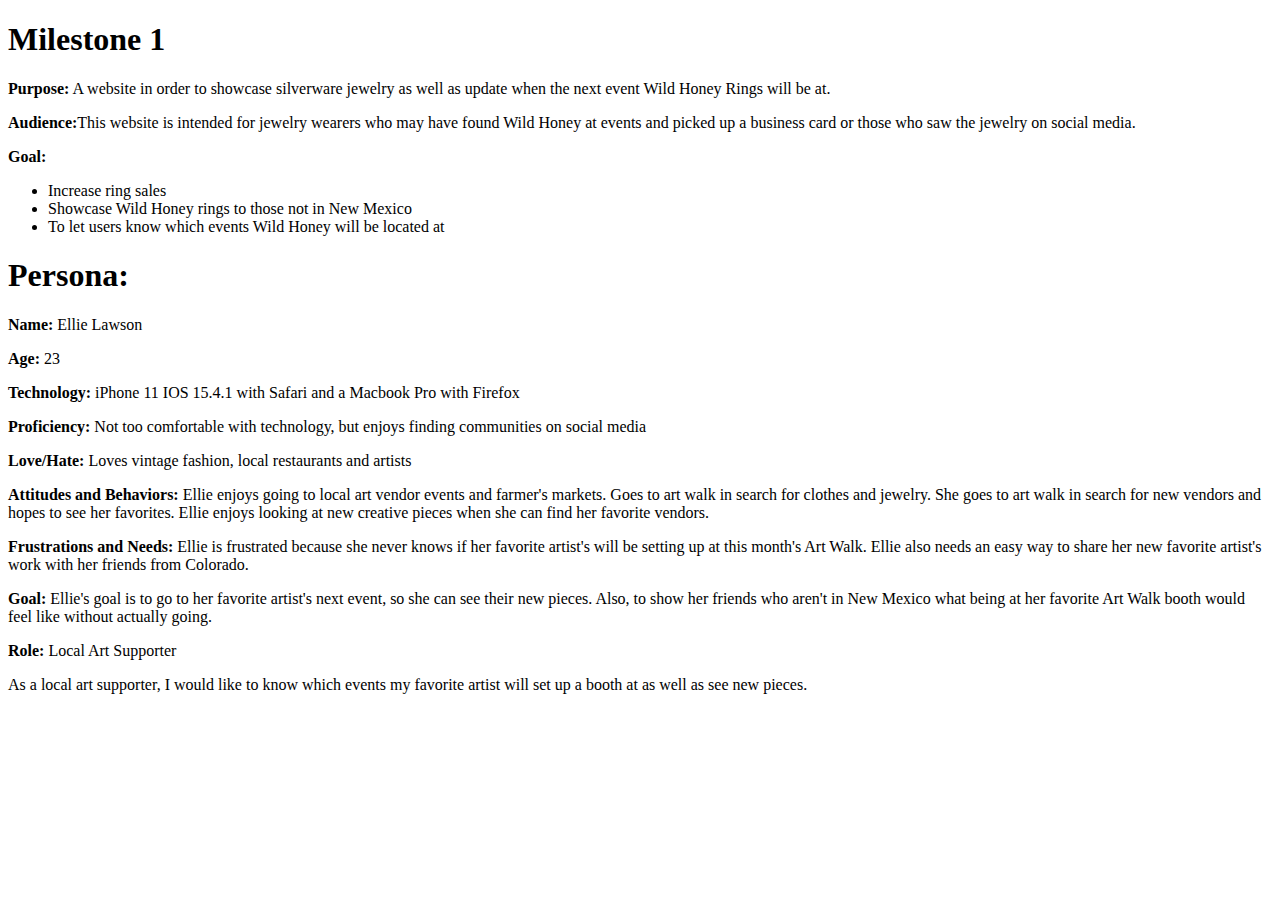
==== public_html/documentation/milestone-1.html @ 137b8d6d "Push MS 1" ====
<!DOCTYPE html>
<html lang="en">
<head>
    <meta charset="utf-8"/>
    <title>Sierra Moya MS1</title>
</head>
<body>
    <h1>Milestone 1</h1>
    <p><strong>Purpose:</strong> A website in order to showcase silverware jewelry as well as update
        when the next event Wild Honey Rings will be at.</p>
    <p><strong>Audience:</strong>This website is intended for jewelry wearers who may have found Wild Honey at events
        and picked up a business card or those who saw the jewelry on social media.
    <p><strong>Goal:</strong>
        <ul>
        <li>Increase ring sales</li>
        <li>Showcase Wild Honey rings to those not in New Mexico</li>
        <li>To let users know which events Wild Honey will be located at</li>
        </ul>

    <h1><strong>Persona:</strong></h1>
    <p><strong>Name:</strong> Ellie Lawson</p>
    <p><strong>Age:</strong> 23</p>
    <p><strong>Technology:</strong> iPhone 11 IOS 15.4.1 with Safari and a Macbook Pro with Firefox
    </p>
    <p><strong>Proficiency:</strong> Not too comfortable with technology, but enjoys finding communities on social media </p>
    <p><strong>Love/Hate:</strong> Loves vintage fashion, local restaurants and artists </p>
    <p><strong>Attitudes and Behaviors:</strong> Ellie enjoys going to local art vendor events and farmer's markets. Goes to art walk in search for
    clothes and jewelry. She goes to art walk in search for new vendors and hopes to see her favorites. Ellie
    enjoys looking at new creative pieces when she can find her favorite vendors.
    </p>
    <p><strong>Frustrations and Needs:</strong> Ellie is frustrated because she never knows if her favorite artist's
        will be setting up at this month's Art Walk. Ellie also needs an easy way to share her new favorite
    artist's work with her friends from Colorado.
    </p>
    <p><strong>Goal:</strong> Ellie's goal is to go to her favorite artist's next event, so she can see their new
        pieces. Also, to show her friends who aren't in New Mexico what being at her favorite Art Walk booth would feel
        like without actually going.
    </p>
    <p>
    <p><strong>Role:</strong> Local Art Supporter</p>
    <p>As a local art supporter, I would like to know which events my favorite artist will set up a booth at as well
        as see new pieces.
    </p>

</body>
</html>
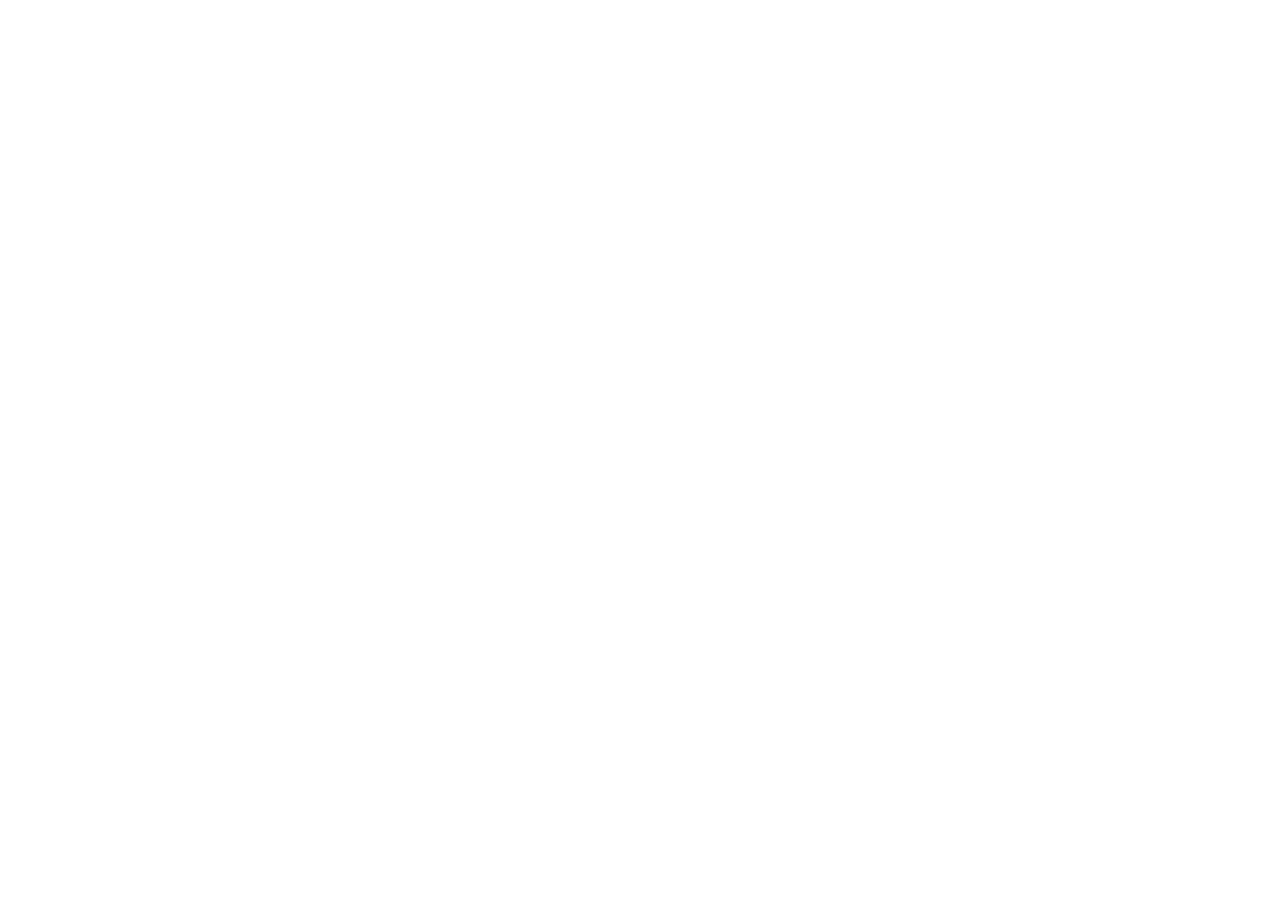
==== commit c5d72a3a: "adding to index.html and added a css file" ====
--- a/public_html/documentation/milestone-1.html
+++ b/public_html/documentation/milestone-1.html
@@ -1,46 +1,46 @@
-<!DOCTYPE html>
-<html lang="en">
-<head>
-    <meta charset="utf-8"/>
-    <title>Sierra Moya MS1</title>
-</head>
-<body>
-    <h1>Milestone 1</h1>
-    <p><strong>Purpose:</strong> A website in order to showcase silverware jewelry as well as update
-        when the next event Wild Honey Rings will be at.</p>
-    <p><strong>Audience:</strong>This website is intended for jewelry wearers who may have found Wild Honey at events
-        and picked up a business card or those who saw the jewelry on social media.
-    <p><strong>Goal:</strong>
-        <ul>
-        <li>Increase ring sales</li>
-        <li>Showcase Wild Honey rings to those not in New Mexico</li>
-        <li>To let users know which events Wild Honey will be located at</li>
-        </ul>
+<!--<!DOCTYPE html>-->
+<!--<html lang="en">-->
+<!--<head>-->
+<!--    <meta charset="utf-8"/>-->
+<!--    <title>Sierra Moya MS1</title>-->
+<!--</head>-->
+<!--<body>-->
+<!--    <h1>Milestone 1</h1>-->
+<!--    <p><strong>Purpose:</strong> A website in order to showcase silverware jewelry as well as update-->
+<!--        when the next event Wild Honey Rings will be at.</p>-->
+<!--    <p><strong>Audience:</strong>This website is intended for jewelry wearers who may have found Wild Honey at events-->
+<!--        and picked up a business card or those who saw the jewelry on social media.-->
+<!--    <p><strong>Goal:</strong>-->
+<!--        <ul>-->
+<!--        <li>Increase ring sales</li>-->
+<!--        <li>Showcase Wild Honey rings to those not in New Mexico</li>-->
+<!--        <li>To let users know which events Wild Honey will be located at</li>-->
+<!--        </ul>-->
 
-    <h1><strong>Persona:</strong></h1>
-    <p><strong>Name:</strong> Ellie Lawson</p>
-    <p><strong>Age:</strong> 23</p>
-    <p><strong>Technology:</strong> iPhone 11 IOS 15.4.1 with Safari and a Macbook Pro with Firefox
-    </p>
-    <p><strong>Proficiency:</strong> Not too comfortable with technology, but enjoys finding communities on social media </p>
-    <p><strong>Love/Hate:</strong> Loves vintage fashion, local restaurants and artists </p>
-    <p><strong>Attitudes and Behaviors:</strong> Ellie enjoys going to local art vendor events and farmer's markets. Goes to art walk in search for
-    clothes and jewelry. She goes to art walk in search for new vendors and hopes to see her favorites. Ellie
-    enjoys looking at new creative pieces when she can find her favorite vendors.
-    </p>
-    <p><strong>Frustrations and Needs:</strong> Ellie is frustrated because she never knows if her favorite artist's
-        will be setting up at this month's Art Walk. Ellie also needs an easy way to share her new favorite
-    artist's work with her friends from Colorado.
-    </p>
-    <p><strong>Goal:</strong> Ellie's goal is to go to her favorite artist's next event, so she can see their new
-        pieces. Also, to show her friends who aren't in New Mexico what being at her favorite Art Walk booth would feel
-        like without actually going.
-    </p>
-    <p>
-    <p><strong>Role:</strong> Local Art Supporter</p>
-    <p>As a local art supporter, I would like to know which events my favorite artist will set up a booth at as well
-        as see new pieces.
-    </p>
+<!--    <h1><strong>Persona:</strong></h1>-->
+<!--    <p><strong>Name:</strong> Ellie Lawson</p>-->
+<!--    <p><strong>Age:</strong> 23</p>-->
+<!--    <p><strong>Technology:</strong> iPhone 11 IOS 15.4.1 with Safari and a Macbook Pro with Firefox-->
+<!--    </p>-->
+<!--    <p><strong>Proficiency:</strong> Not too comfortable with technology, but enjoys finding communities on social media </p>-->
+<!--    <p><strong>Love/Hate:</strong> Loves vintage fashion, local restaurants and artists </p>-->
+<!--    <p><strong>Attitudes and Behaviors:</strong> Ellie enjoys going to local art vendor events and farmer's markets. Goes to art walk in search for-->
+<!--    clothes and jewelry. She goes to art walk in search for new vendors and hopes to see her favorites. Ellie-->
+<!--    enjoys looking at new creative pieces when she can find her favorite vendors.-->
+<!--    </p>-->
+<!--    <p><strong>Frustrations and Needs:</strong> Ellie is frustrated because she never knows if her favorite artist's-->
+<!--        will be setting up at this month's Art Walk. Ellie also needs an easy way to share her new favorite-->
+<!--    artist's work with her friends from Colorado.-->
+<!--    </p>-->
+<!--    <p><strong>Goal:</strong> Ellie's goal is to go to her favorite artist's next event, so she can see their new-->
+<!--        pieces. Also, to show her friends who aren't in New Mexico what being at her favorite Art Walk booth would feel-->
+<!--        like without actually going.-->
+<!--    </p>-->
+<!--    <p>-->
+<!--    <p><strong>Role:</strong> Local Art Supporter</p>-->
+<!--    <p>As a local art supporter, I would like to know which events my favorite artist will set up a booth at as well-->
+<!--        as see new pieces.-->
+<!--    </p>-->
 
-</body>
-</html>+<!--</body>-->
+<!--</html>-->